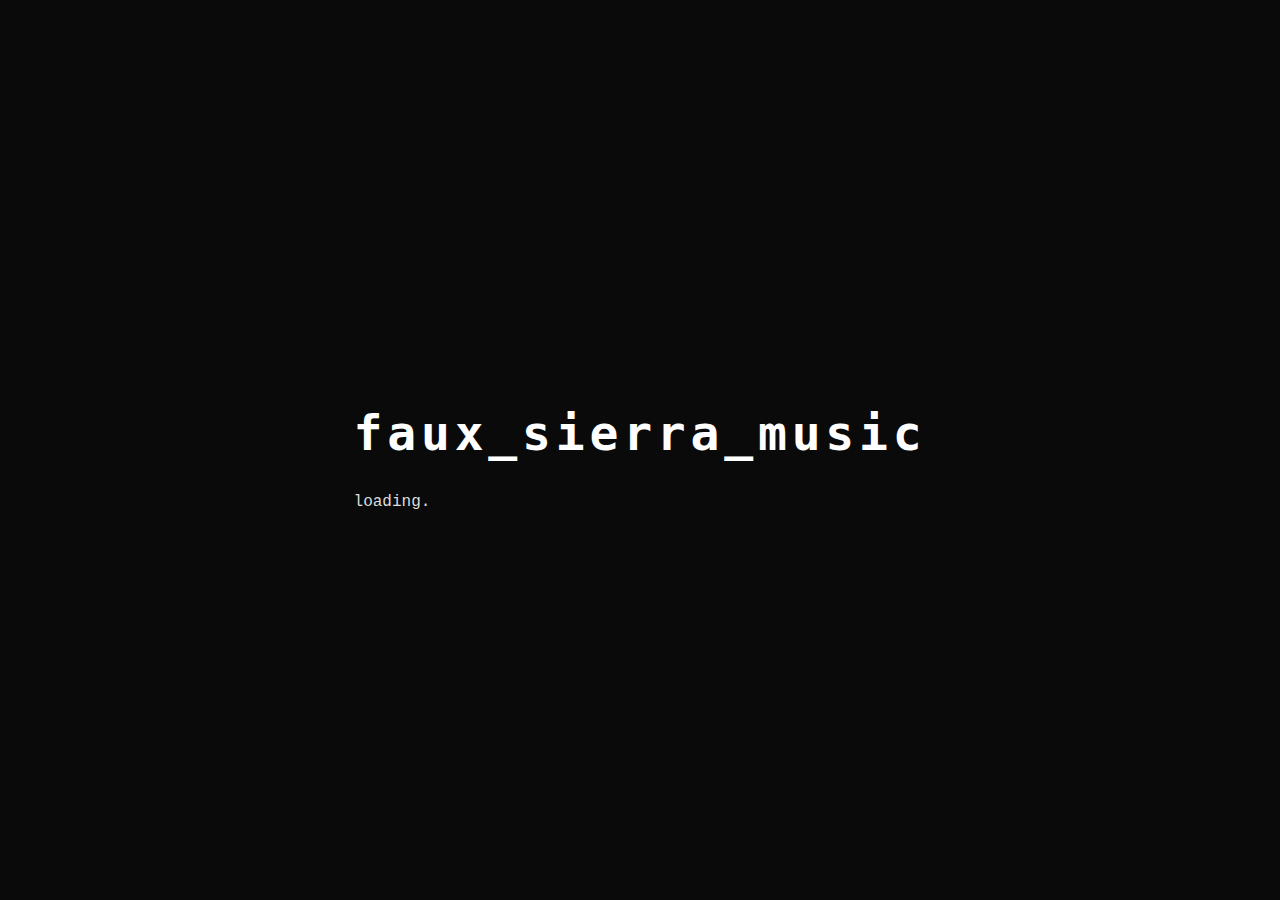
==== index.html @ 27863983 "Update index.html padding again" ====
<!DOCTYPE html>
<html lang="en">
<head>
    <meta charset="UTF-8">
    <meta name="viewport" content="width=device-width, initial-scale=1.0">
    <title>faux_sierra_music loading...</title>
    <style>
        body {
            margin: 0;
            padding: 0;
            font-family: 'Courier New', Courier, monospace;
            background-color: #0a0a0a;
            color: #ffffff;
            overflow: hidden;
        }

        @font-face {
            font-family: "Digital";
            src: url("https://fonts.cdnfonts.com/s/76256/digital-7.woff") format("woff");
        }

        .code-art-container {
            position: absolute;
            width: 100vw;
            height: 100vh;
            overflow: hidden;
            z-index: 1;
        }

       .code-line {
            position: absolute;
            font-size: 12px;
            color: rgba(255, 255, 255, 0.5);
            white-space: nowrap;
            opacity: 0;
            animation: fall linear infinite, fade-in linear forwards;
            animation-delay: var(--animation-delay, 0s);
        }

        .code-line.horizontal {
             animation: scroll linear infinite, fade-in linear forwards;
             animation-delay: var(--animation-delay, 0s);
        }

        .code-line.vertical {
            color: rgba(255, 255, 255, 0.8);
            animation: vertical-scroll linear infinite, fade-in linear forwards;
            animation-delay: var(--animation-delay, 0s);
            white-space: nowrap;
        }

        @keyframes fall {
            0% {
                transform: translateY(-100%);
            }
            100% {
                transform: translateY(100vh);
            }
        }

        @keyframes scroll {
            0% {
                transform: translateX(-100%);
            }
            100% {
                transform: translateX(100vw);
            }
        }

       @keyframes vertical-scroll {
             0% {
                transform: translateY(100vh) rotate(-90deg);
            }
            100% {
                transform: translateY(-100vh) rotate(-90deg);
            }
        }


        @keyframes fade-in {
            0% {
                opacity: 0;
            }
            100% {
                opacity: 0.5;
            }
        }

        .title-container {
            position: absolute;
            top: 50%;
            left: 50%;
            transform: translate(-50%, -50%);
            text-align: center;
            z-index: 10;
        }

        .title {
            font-size: 3rem;
            font-family: "Digital", monospace;
            color: #ffffff;
            font-weight: bold;
            letter-spacing: 0.1em;
        }

         .subtitle {
            font-size: 1rem;
            color: #dddddd;
            margin-top: 1rem;
            text-align: left;
            position: relative;
            left: -50%;
            transform: translateX(50%);
        }

        @keyframes dots {
            0% { content: ''; }
            33% { content: '.'; }
            66% { content: '..'; }
            100% { content: '...'; }
        }


        /* Styles for mobile devices */
        @media (max-width: 768px) {
            .title {
                font-size: 2rem;
                padding-left: 30px; /* add left padding */
                padding-right: 30px; /* add right padding */
            }
            .subtitle {
                font-size: 0.8rem;
                padding-left: 60px; /* add left padding */
                padding-right: 60px; /* add right padding */
             }

            .code-line {
                font-size: 8px;
             }
         }


        /* Styles for larger devices */
        @media (min-width: 769px) {
            .code-line {
                font-size: 12px;
             }
        }
    </style>
</head>
<body>
    <div class="code-art-container" id="code-container"></div>

    <div class="title-container">
        <h1 class="title">faux_sierra_music</h1>
        <p class="subtitle" id="loading-text">loading<span id="dots">...</span></p>
    </div>

    <script>
        // Function to generate random code snippets
         function generateRandomCode() {
            const snippets = [
                "function start() {",
                "let track = play(beat);",
                "const sound = mix(channel);",
                "if (loop) { fade(inout); }",
                "system.render(track);",
                "export { vibe };",
                "waveform.amplify();",
                "delay.effect = true;",
                "for (i = 0; i < infinite; i++) {",
                "return frequency(440);",
                "track.mixdown();",
                "import module from 'vibes';"
            ];
            return snippets[Math.floor(Math.random() * snippets.length)];
        }

        // Generate vertical text snippets
        function generateVerticalText() {
             const snippets = [
                "real music",
                "ethical ai",
                 "amazing plug-ins",
                 "music licensing"
             ]
             return snippets[Math.floor(Math.random() * snippets.length)]
         }


        // Generate cascading code lines
        function populateCodeLines() {
            const container = document.getElementById('code-container');
            const numVerticalLines = 1000;
            const numHorizontalLines = 25;
            const numVerticalScrollLines = 50;

            // Create vertical lines
            for (let i = 0; i < numVerticalLines; i++) {
                const line = document.createElement('div');
                line.className = 'code-line';
                line.textContent = generateRandomCode();
                line.style.left = `${Math.random() * 100}vw`;
                line.style.animationDuration = `${10 + Math.random() * 15}s`;
                line.style.setProperty('--animation-delay', `${Math.random() * 10}s`);
                container.appendChild(line);
            }

            // Create horizontal lines
            for (let i = 0; i < numHorizontalLines; i++) {
                const line = document.createElement('div');
                line.className = 'code-line horizontal';
                line.textContent = generateRandomCode();
                line.style.top = `${Math.random() * 100}vh`;
                line.style.animationDuration = `${10 + Math.random() * 20}s`;
                line.style.setProperty('--animation-delay', `${Math.random() * 10}s`);
                container.appendChild(line);
            }

            // Create vertical scrolling lines
             for (let i = 0; i < numVerticalScrollLines; i++) {
                const line = document.createElement('div');
                line.className = 'code-line vertical';
                line.textContent = generateVerticalText();
                line.style.left = `${Math.random() * 100}vw`;
                line.style.top = `${Math.random() * 100}vh`;
                line.style.animationDuration = `${10 + Math.random() * 20}s`;
                line.style.setProperty('--animation-delay', `${Math.random() * 10}s`);
                container.appendChild(line);
             }
        }

        // Animate the loading dots
        function animateLoadingDots() {
            const dotsElement = document.getElementById('dots');
            let dots = 0;

            setInterval(() => {
                dots = (dots + 1) % 4;
                dotsElement.textContent = '.'.repeat(dots);
            }, 500);
        }

        // Initialize the effects
        populateCodeLines();
        animateLoadingDots();
    </script>
</body>
</html>
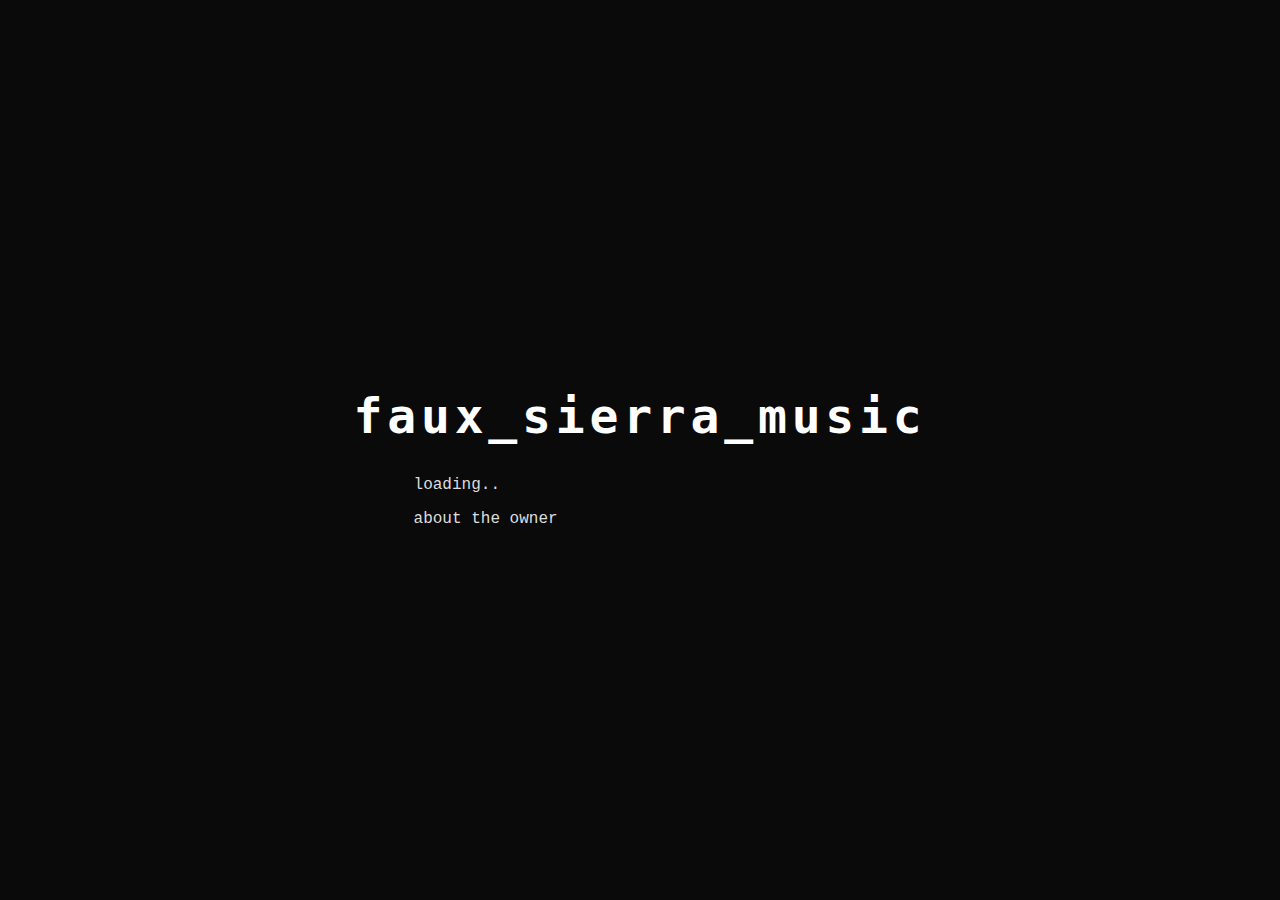
==== commit b2fc2db6: "Update index.html link" ====
--- a/index.html
+++ b/index.html
@@ -111,6 +111,8 @@
             position: relative;
             left: -50%;
             transform: translateX(50%);
+             padding-left: 60px; /* add left padding */
+                padding-right: 60px; /* add right padding */
         }
 
         @keyframes dots {
@@ -130,8 +132,7 @@
             }
             .subtitle {
                 font-size: 0.8rem;
-                padding-left: 60px; /* add left padding */
-                padding-right: 60px; /* add right padding */
+
              }
 
             .code-line {
@@ -154,6 +155,8 @@
     <div class="title-container">
         <h1 class="title">faux_sierra_music</h1>
         <p class="subtitle" id="loading-text">loading<span id="dots">...</span></p>
+                <p style="text-align:left; position:relative; left:-50%; transform:translateX(50%); padding-left: 60px; padding-right: 60px; margin-top: 0.3rem;"><a href="/harry.html" style="color: #dddddd; text-decoration:none;">about the owner</a></p>
+
     </div>
 
     <script>
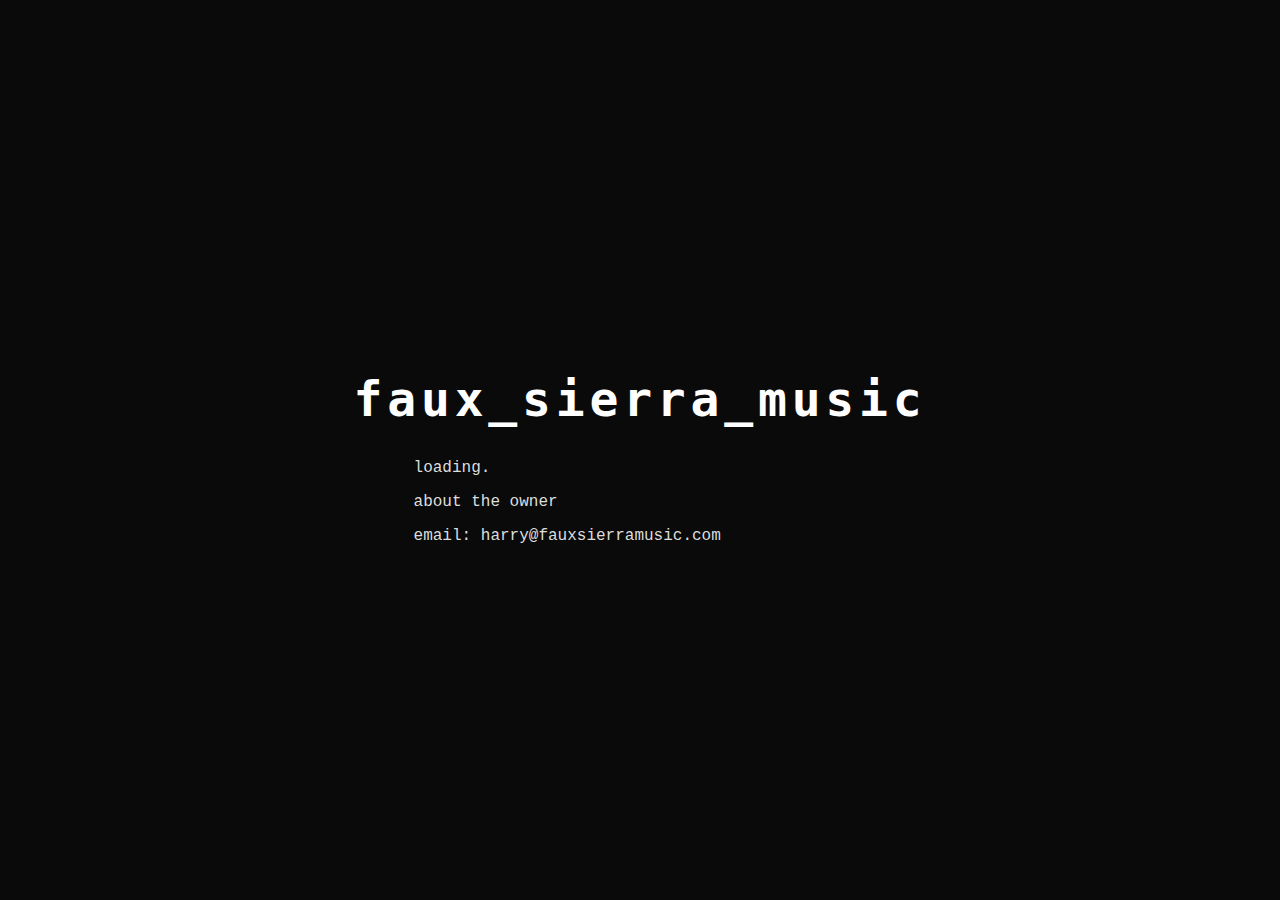
==== commit eee7aa73: "Update index.html with email" ====
--- a/index.html
+++ b/index.html
@@ -156,7 +156,7 @@
         <h1 class="title">faux_sierra_music</h1>
         <p class="subtitle" id="loading-text">loading<span id="dots">...</span></p>
                 <p style="text-align:left; position:relative; left:-50%; transform:translateX(50%); padding-left: 60px; padding-right: 60px; margin-top: 0.3rem;"><a href="/harry.html" style="color: #dddddd; text-decoration:none;">about the owner</a></p>
-
+        <p class="subtitle" id="loading-text">email: <span id="email">harry@fauxsierramusic.com</span></p>
     </div>
 
     <script>
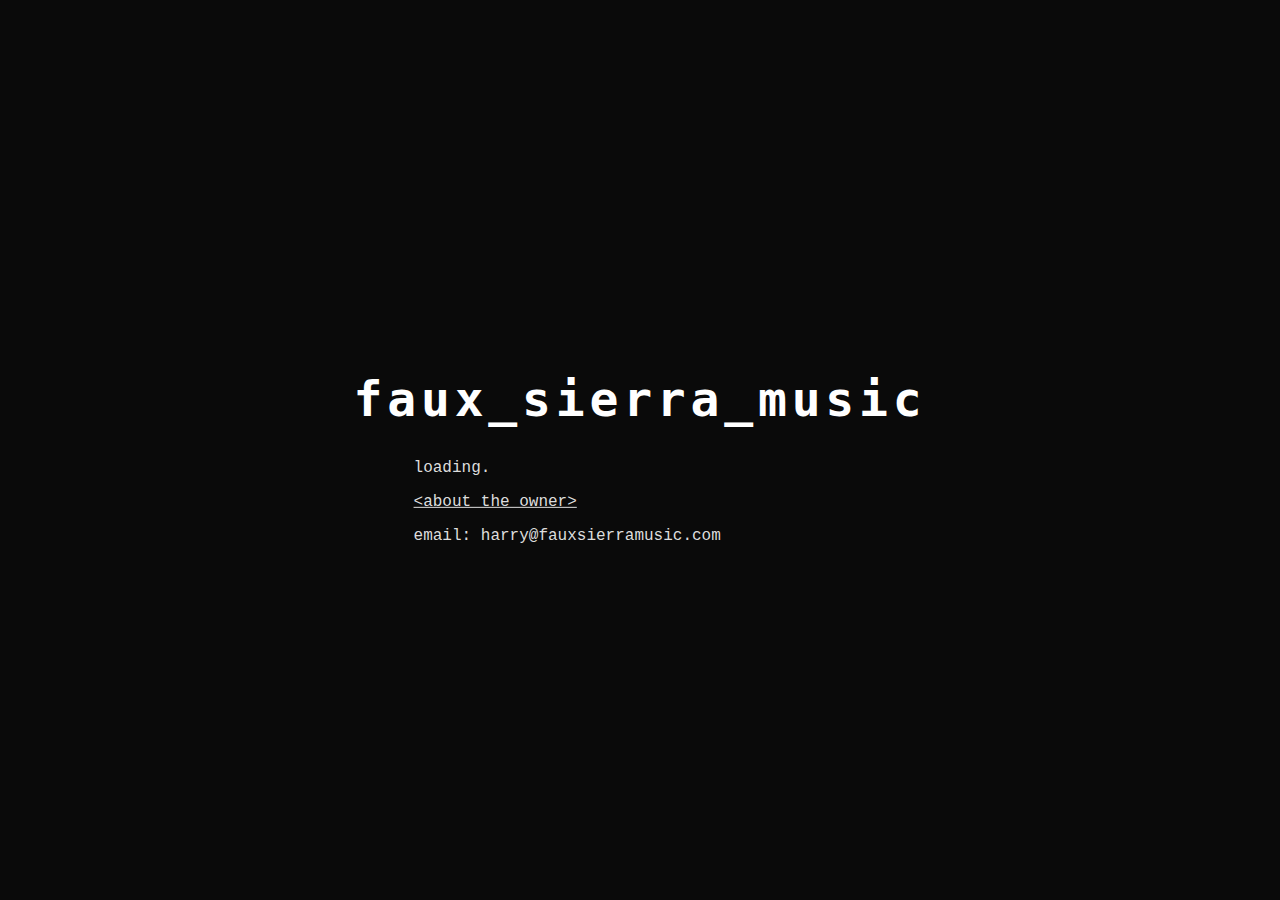
==== commit e45da2fc: "Update index.html underline" ====
--- a/index.html
+++ b/index.html
@@ -155,8 +155,7 @@
     <div class="title-container">
         <h1 class="title">faux_sierra_music</h1>
         <p class="subtitle" id="loading-text">loading<span id="dots">...</span></p>
-                <p style="text-align:left; position:relative; left:-50%; transform:translateX(50%); padding-left: 60px; padding-right: 60px; margin-top: 0.3rem;"><a href="/harry.html" style="color: #dddddd; text-decoration:none;">about the owner</a></p>
-        <p class="subtitle" id="loading-text">email: <span id="email">harry@fauxsierramusic.com</span></p>
+<p style="text-align:left; position:relative; left:-50%; transform:translateX(50%); padding-left: 60px; padding-right: 60px; margin-top: 0.3rem;"><a href="/harry.html" style="color: #dddddd; text-decoration:underline;">&lt;about the owner&gt;</a></p>        <p class="subtitle" id="loading-text">email: harry@fauxsierramusic.com</p>
     </div>
 
     <script>
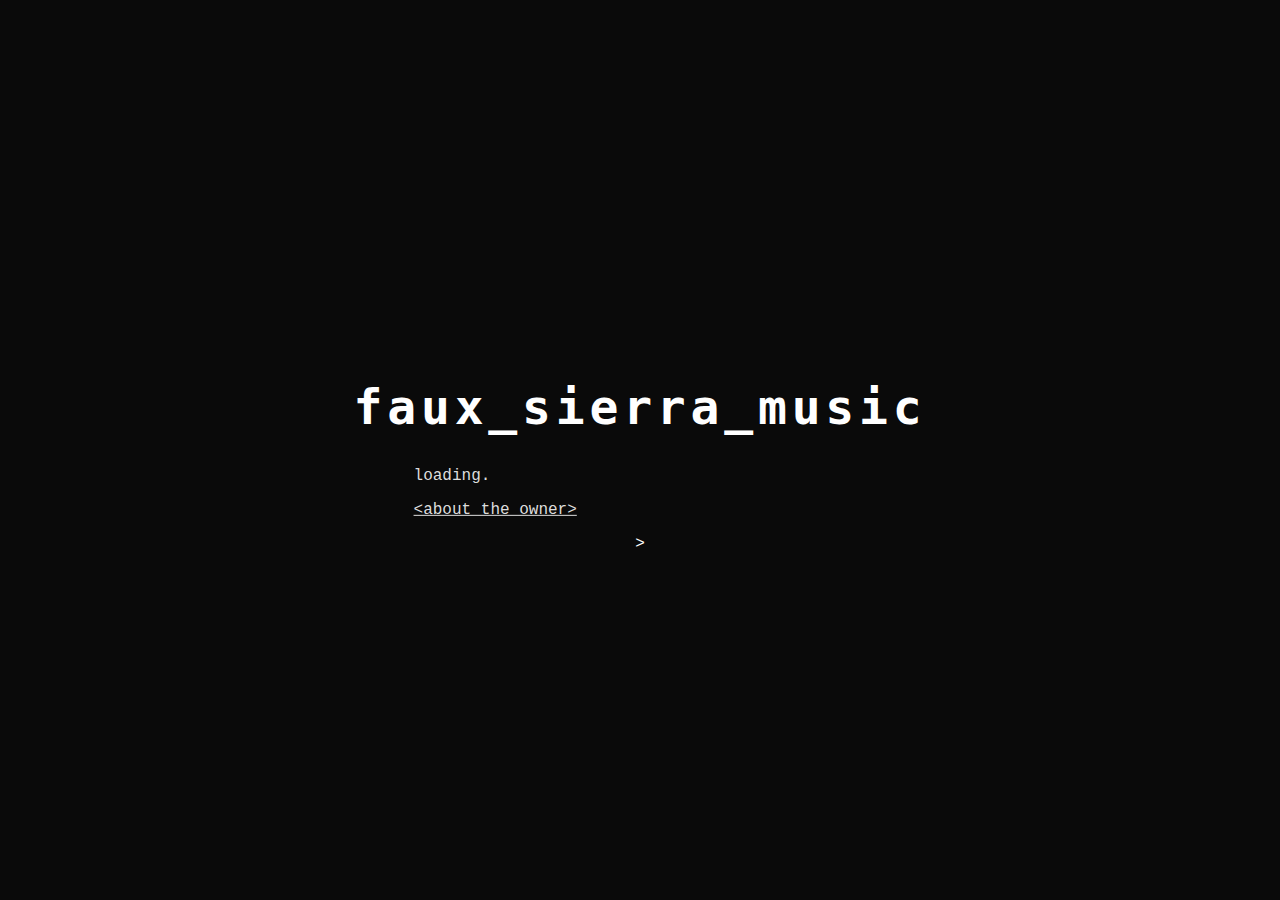
==== commit ab6b1eb8: "Update index.html" ====
--- a/index.html
+++ b/index.html
@@ -155,7 +155,7 @@
     <div class="title-container">
         <h1 class="title">faux_sierra_music</h1>
         <p class="subtitle" id="loading-text">loading<span id="dots">...</span></p>
-<p style="text-align:left; position:relative; left:-50%; transform:translateX(50%); padding-left: 60px; padding-right: 60px; margin-top: 0.3rem;"><a href="/harry.html" style="color: #dddddd; text-decoration:underline;">&lt;about the owner&gt;</a></p>        <p class="subtitle" id="loading-text">email: harry@fauxsierramusic.com</p>
+<p style="text-align:left; position:relative; left:-50%; transform:translateX(50%); padding-left: 60px; padding-right: 60px; margin-top: 0.3rem;"><a href="/harry.html" style="color: #dddddd; text-decoration:underline;">&lt;about the owner&gt;</a></p>        >
     </div>
 
     <script>
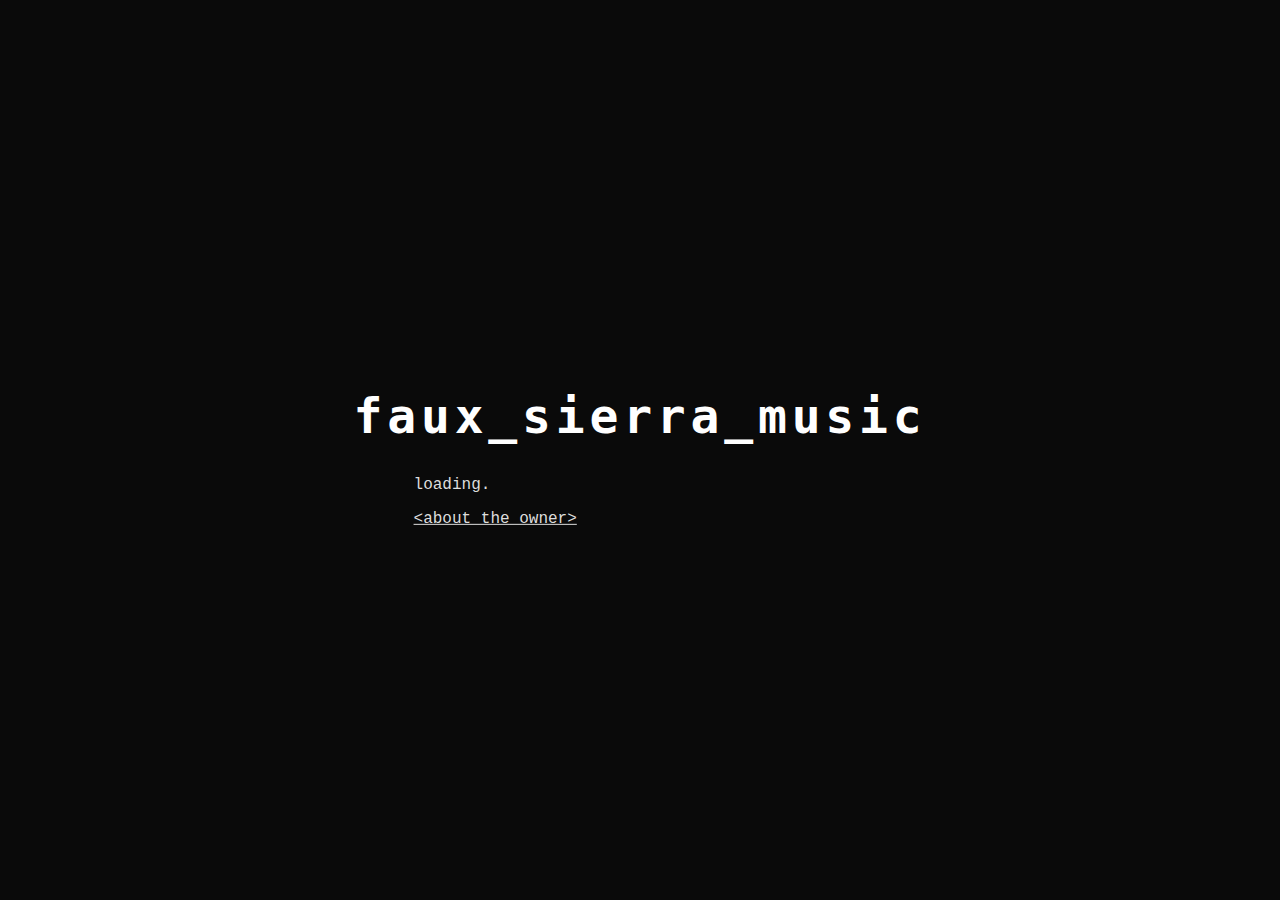
==== commit 22177bc4: "Update index.html" ====
--- a/index.html
+++ b/index.html
@@ -155,7 +155,7 @@
     <div class="title-container">
         <h1 class="title">faux_sierra_music</h1>
         <p class="subtitle" id="loading-text">loading<span id="dots">...</span></p>
-<p style="text-align:left; position:relative; left:-50%; transform:translateX(50%); padding-left: 60px; padding-right: 60px; margin-top: 0.3rem;"><a href="/harry.html" style="color: #dddddd; text-decoration:underline;">&lt;about the owner&gt;</a></p>        >
+<p style="text-align:left; position:relative; left:-50%; transform:translateX(50%); padding-left: 60px; padding-right: 60px; margin-top: 0.3rem;"><a href="/harry.html" style="color: #dddddd; text-decoration:underline;">&lt;about the owner&gt;</a></p>
     </div>
 
     <script>
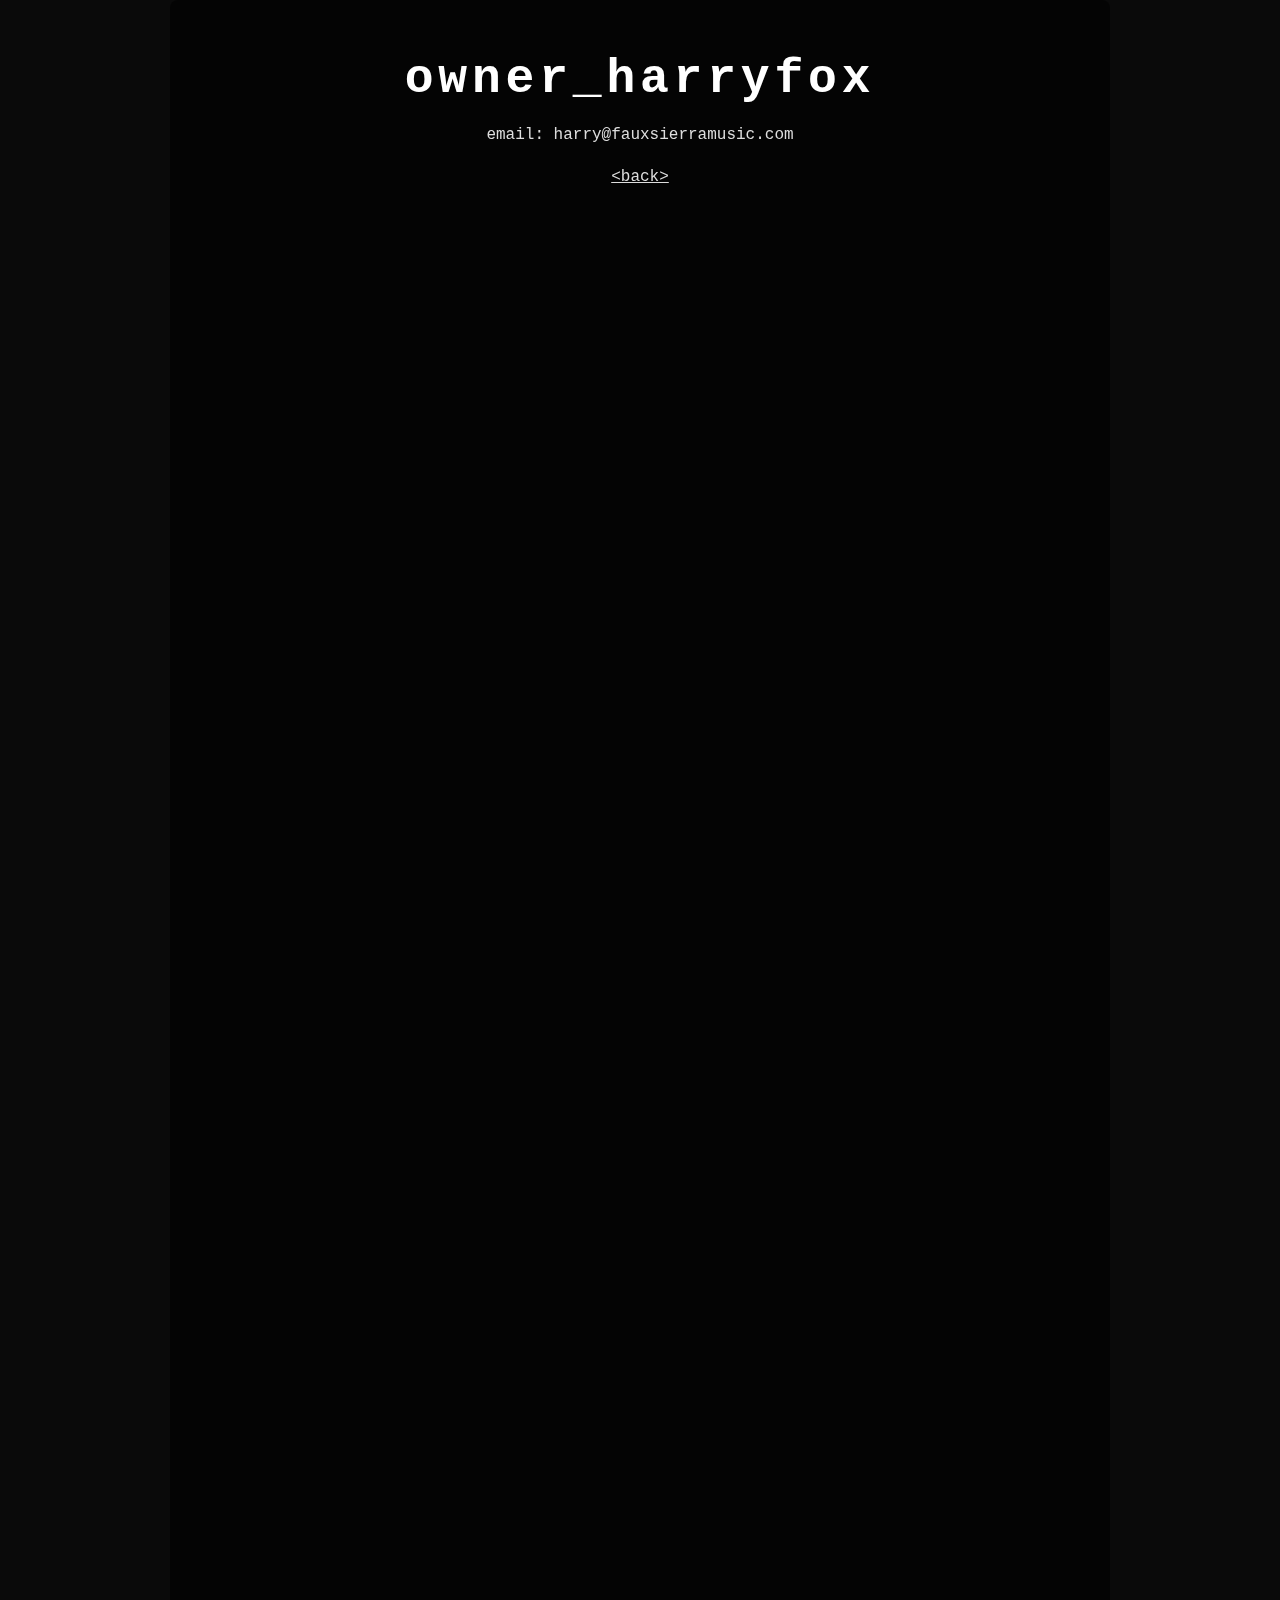
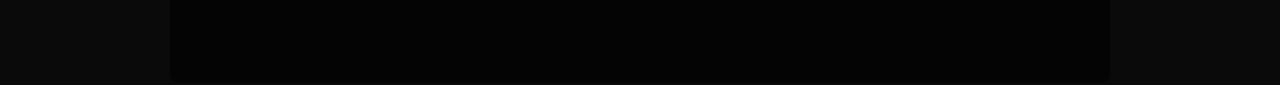
==== commit fc502fe8: "Update index.html" ====
--- a/index.html
+++ b/index.html
@@ -1,251 +1,257 @@
 <!DOCTYPE html>
 <html lang="en">
 <head>
-    <meta charset="UTF-8">
-    <meta name="viewport" content="width=device-width, initial-scale=1.0">
-    <title>faux_sierra_music loading...</title>
-    <style>
-        body {
-            margin: 0;
-            padding: 0;
-            font-family: 'Courier New', Courier, monospace;
-            background-color: #0a0a0a;
-            color: #ffffff;
-            overflow: hidden;
-        }
-
-        @font-face {
-            font-family: "Digital";
-            src: url("https://fonts.cdnfonts.com/s/76256/digital-7.woff") format("woff");
-        }
-
-        .code-art-container {
-            position: absolute;
-            width: 100vw;
-            height: 100vh;
-            overflow: hidden;
-            z-index: 1;
-        }
-
-       .code-line {
-            position: absolute;
-            font-size: 12px;
-            color: rgba(255, 255, 255, 0.5);
-            white-space: nowrap;
-            opacity: 0;
-            animation: fall linear infinite, fade-in linear forwards;
-            animation-delay: var(--animation-delay, 0s);
-        }
-
-        .code-line.horizontal {
-             animation: scroll linear infinite, fade-in linear forwards;
-             animation-delay: var(--animation-delay, 0s);
-        }
-
-        .code-line.vertical {
-            color: rgba(255, 255, 255, 0.8);
-            animation: vertical-scroll linear infinite, fade-in linear forwards;
-            animation-delay: var(--animation-delay, 0s);
-            white-space: nowrap;
-        }
-
-        @keyframes fall {
-            0% {
-                transform: translateY(-100%);
-            }
-            100% {
-                transform: translateY(100vh);
-            }
-        }
-
-        @keyframes scroll {
-            0% {
-                transform: translateX(-100%);
-            }
-            100% {
-                transform: translateX(100vw);
-            }
-        }
-
-       @keyframes vertical-scroll {
-             0% {
-                transform: translateY(100vh) rotate(-90deg);
-            }
-            100% {
-                transform: translateY(-100vh) rotate(-90deg);
-            }
-        }
-
-
-        @keyframes fade-in {
-            0% {
-                opacity: 0;
-            }
-            100% {
-                opacity: 0.5;
-            }
-        }
-
-        .title-container {
-            position: absolute;
-            top: 50%;
-            left: 50%;
-            transform: translate(-50%, -50%);
-            text-align: center;
-            z-index: 10;
-        }
-
-        .title {
-            font-size: 3rem;
-            font-family: "Digital", monospace;
-            color: #ffffff;
-            font-weight: bold;
-            letter-spacing: 0.1em;
-        }
-
-         .subtitle {
-            font-size: 1rem;
-            color: #dddddd;
-            margin-top: 1rem;
-            text-align: left;
-            position: relative;
-            left: -50%;
-            transform: translateX(50%);
-             padding-left: 60px; /* add left padding */
-                padding-right: 60px; /* add right padding */
-        }
-
-        @keyframes dots {
-            0% { content: ''; }
-            33% { content: '.'; }
-            66% { content: '..'; }
-            100% { content: '...'; }
-        }
-
-
-        /* Styles for mobile devices */
-        @media (max-width: 768px) {
-            .title {
-                font-size: 2rem;
-                padding-left: 30px; /* add left padding */
-                padding-right: 30px; /* add right padding */
-            }
-            .subtitle {
-                font-size: 0.8rem;
-
-             }
-
-            .code-line {
-                font-size: 8px;
-             }
-         }
-
-
-        /* Styles for larger devices */
-        @media (min-width: 769px) {
-            .code-line {
-                font-size: 12px;
-             }
-        }
-    </style>
+  <meta charset="UTF-8" />
+  <meta name="viewport" content="width=device-width, initial-scale=1.0" />
+  <title>fauxsierramusic_owner</title>
+  <style>
+    body {
+      margin: 0;
+      padding: 0;
+      font-family: 'Courier New', Courier, monospace;
+      background-color: #0a0a0a;
+      color: #ffffff;
+      /* Allow vertical scrolling while hiding horizontal overflow */
+      overflow-x: hidden;
+    }
+
+    @font-face {
+      font-family: "Digital";
+      src: url("https://fonts.cdnfonts.com/s/76256/digital-7.woff") format("woff");
+    }
+
+    /* Code art background styles */
+    .code-art-container {
+      position: fixed; /* Fixed so it stays in the background while scrolling */
+      top: 0;
+      left: 0;
+      width: 100vw;
+      height: 100vh;
+      overflow: hidden;
+      z-index: 1;
+      pointer-events: none; /* So the background doesn't block scrolling/taps */
+    }
+
+    .code-line {
+      position: absolute;
+      font-size: 12px;
+      color: rgba(255, 255, 255, 0.5);
+      white-space: nowrap;
+      opacity: 0;
+      animation: fall linear infinite, fade-in linear forwards;
+      animation-delay: var(--animation-delay, 0s);
+    }
+
+    .code-line.horizontal {
+      animation: scroll linear infinite, fade-in linear forwards;
+      animation-delay: var(--animation-delay, 0s);
+    }
+
+    .code-line.vertical {
+      color: rgba(255, 255, 255, 0.8);
+      animation: vertical-scroll linear infinite, fade-in linear forwards;
+      animation-delay: var(--animation-delay, 0s);
+      white-space: nowrap;
+    }
+
+    @keyframes fall {
+      0% {
+        transform: translateY(-100%);
+      }
+      100% {
+        transform: translateY(100vh);
+      }
+    }
+
+    @keyframes scroll {
+      0% {
+        transform: translateX(-100%);
+      }
+      100% {
+        transform: translateX(100vw);
+      }
+    }
+
+    @keyframes vertical-scroll {
+      0% {
+        transform: translateY(100vh) rotate(-90deg);
+      }
+      100% {
+        transform: translateY(-100vh) rotate(-90deg);
+      }
+    }
+
+    @keyframes fade-in {
+      0% {
+        opacity: 0;
+      }
+      100% {
+        opacity: 0.5;
+      }
+    }
+
+    /* Content container for the embeds */
+    .content-container {
+      position: relative; /* So it stacks above the fixed background */
+      z-index: 10;
+      max-width: 900px;
+      width: 100%;
+      margin: 0 auto;
+      padding: 20px;
+      text-align: center;
+      background: rgba(0, 0, 0, 0.6); /* Subtle overlay for readability */
+      border-radius: 8px;
+      /* Ensure there's enough height to scroll if needed */
+      min-height: 100vh;
+    }
+
+    .content-container h1 {
+      font-size: 3rem;
+      font-family: "Digital", monospace;
+      letter-spacing: 0.1em;
+      color: #ffffff;
+      margin-bottom: 20px;
+    }
+
+    .subtitle {
+      font-size: 1rem;
+      color: #dddddd;
+      margin-bottom: 1.5rem;
+    }
+
+    .back-link {
+      display: inline-block;
+      margin-bottom: 30px;
+      font-size: 1rem;
+      color: #dddddd;
+      text-decoration: underline;
+    }
+
+    .widget-container {
+      margin-bottom: 40px;
+    }
+
+    iframe.instagram-frame {
+      width: 100%;
+      height: 500px;
+      border: none;
+      margin-bottom: 20px;
+    }
+
+    iframe.spotify-embed {
+      width: 100%;
+      height: 352px;
+      border: none;
+      border-radius: 12px;
+    }
+
+    /* Responsive Styles */
+    @media (max-width: 768px) {
+      .content-container h1 {
+        font-size: 2rem;
+      }
+      .code-line {
+        font-size: 8px;
+      }
+    }
+    @media (min-width: 769px) {
+      .code-line {
+        font-size: 12px;
+      }
+    }
+  </style>
 </head>
 <body>
-    <div class="code-art-container" id="code-container"></div>
-
-    <div class="title-container">
-        <h1 class="title">faux_sierra_music</h1>
-        <p class="subtitle" id="loading-text">loading<span id="dots">...</span></p>
-<p style="text-align:left; position:relative; left:-50%; transform:translateX(50%); padding-left: 60px; padding-right: 60px; margin-top: 0.3rem;"><a href="/harry.html" style="color: #dddddd; text-decoration:underline;">&lt;about the owner&gt;</a></p>
+  <!-- Code art background container -->
+  <div class="code-art-container" id="code-container"></div>
+
+  <!-- Main content container -->
+  <div class="content-container">
+    <h1>owner_harryfox</h1>
+    <p class="subtitle">email: harry@fauxsierramusic.com</p>
+    <a class="back-link" href="index.html">&lt;back&gt;</a>
+
+    <div class="widget-container">
+      <!-- Instagram embed for harryfoxaus personal account -->
+      <iframe
+        class="instagram-frame"
+        src="https://www.instagram.com/harryfoxaus/embed"
+        scrolling="no"
+        allowtransparency="true"
+        frameborder="0">
+      </iframe>
+
+      <!-- Instagram embed for spacerunnerthedj account -->
+      <iframe
+        class="instagram-frame"
+        src="https://www.instagram.com/spacerunnerthedj/embed"
+        scrolling="no"
+        allowtransparency="true"
+        frameborder="0">
+      </iframe>
     </div>
 
-    <script>
-        // Function to generate random code snippets
-         function generateRandomCode() {
-            const snippets = [
-                "function start() {",
-                "let track = play(beat);",
-                "const sound = mix(channel);",
-                "if (loop) { fade(inout); }",
-                "system.render(track);",
-                "export { vibe };",
-                "waveform.amplify();",
-                "delay.effect = true;",
-                "for (i = 0; i < infinite; i++) {",
-                "return frequency(440);",
-                "track.mixdown();",
-                "import module from 'vibes';"
-            ];
-            return snippets[Math.floor(Math.random() * snippets.length)];
-        }
-
-        // Generate vertical text snippets
-        function generateVerticalText() {
-             const snippets = [
-                "real music",
-                "ethical ai",
-                 "amazing plug-ins",
-                 "music licensing"
-             ]
-             return snippets[Math.floor(Math.random() * snippets.length)]
-         }
-
-
-        // Generate cascading code lines
-        function populateCodeLines() {
-            const container = document.getElementById('code-container');
-            const numVerticalLines = 1000;
-            const numHorizontalLines = 25;
-            const numVerticalScrollLines = 50;
-
-            // Create vertical lines
-            for (let i = 0; i < numVerticalLines; i++) {
-                const line = document.createElement('div');
-                line.className = 'code-line';
-                line.textContent = generateRandomCode();
-                line.style.left = `${Math.random() * 100}vw`;
-                line.style.animationDuration = `${10 + Math.random() * 15}s`;
-                line.style.setProperty('--animation-delay', `${Math.random() * 10}s`);
-                container.appendChild(line);
-            }
-
-            // Create horizontal lines
-            for (let i = 0; i < numHorizontalLines; i++) {
-                const line = document.createElement('div');
-                line.className = 'code-line horizontal';
-                line.textContent = generateRandomCode();
-                line.style.top = `${Math.random() * 100}vh`;
-                line.style.animationDuration = `${10 + Math.random() * 20}s`;
-                line.style.setProperty('--animation-delay', `${Math.random() * 10}s`);
-                container.appendChild(line);
-            }
-
-            // Create vertical scrolling lines
-             for (let i = 0; i < numVerticalScrollLines; i++) {
-                const line = document.createElement('div');
-                line.className = 'code-line vertical';
-                line.textContent = generateVerticalText();
-                line.style.left = `${Math.random() * 100}vw`;
-                line.style.top = `${Math.random() * 100}vh`;
-                line.style.animationDuration = `${10 + Math.random() * 20}s`;
-                line.style.setProperty('--animation-delay', `${Math.random() * 10}s`);
-                container.appendChild(line);
-             }
-        }
-
-        // Animate the loading dots
-        function animateLoadingDots() {
-            const dotsElement = document.getElementById('dots');
-            let dots = 0;
-
-            setInterval(() => {
-                dots = (dots + 1) % 4;
-                dotsElement.textContent = '.'.repeat(dots);
-            }, 500);
-        }
-
-        // Initialize the effects
-        populateCodeLines();
-        animateLoadingDots();
-    </script>
-</body>
-</html>
+    <!-- Spotify embed for Spacerunner song "fade" -->
+    <iframe
+      class="spotify-embed"
+      style="border-radius:12px"
+      src="https://open.spotify.com/embed/track/0qdnsWBdLTX8cReUG6eXwF?utm_source=generator"
+      allowfullscreen=""
+      allow="autoplay; clipboard-write; encrypted-media; fullscreen; picture-in-picture"
+      loading="lazy">
+    </iframe>
+  </div>
+
+  <script>
+    // Function to generate random code snippets
+    function generateRandomCode() {
+      const snippets = [
+        "function start() {",
+        "let track = play(beat);",
+        "const sound = mix(channel);",
+        "if (loop) { fade(inout); }",
+        "system.render(track);",
+        "export { vibe };",
+        "waveform.amplify();",
+        "delay.effect = true;",
+        "for (i = 0; i < infinite; i++) {",
+        "return frequency(440);",
+        "track.mixdown();",
+        "import module from 'vibes';"
+      ];
+      return snippets[Math.floor(Math.random() * snippets.length)];
+    }
+
+    // Generate vertical text snippets
+    function generateVerticalText() {
+      const snippets = [
+        "real music",
+        "ethical ai",
+        "amazing plug-ins",
+        "music licensing"
+      ];
+      return snippets[Math.floor(Math.random() * snippets.length)];
+    }
+
+    // Populate background with animated code lines
+    function populateCodeLines() {
+      const container = document.getElementById('code-container');
+      const numVerticalLines = 1000;
+      const numHorizontalLines = 25;
+      const numVerticalScrollLines = 50;
+
+      // Create vertical lines
+      for (let i = 0; i < numVerticalLines; i++) {
+        const line = document.createElement('div');
+        line.className = 'code-line';
+        line.textContent = generateRandomCode();
+        line.style.left = `${Math.random() * 100}vw`;
+        line.style.animationDuration = `${10 + Math.random() * 15}s`;
+        line.style.setProperty('--animation-delay', `${Math.random() * 10}s`);
+        container.appendChild(line);
+      }
+
+      // Create horizontal lines
+      for (let i = 0; i < numHorizontalLines; i++) {
+        const line = document.createElement('div');
+        line.className = 'code-line ho
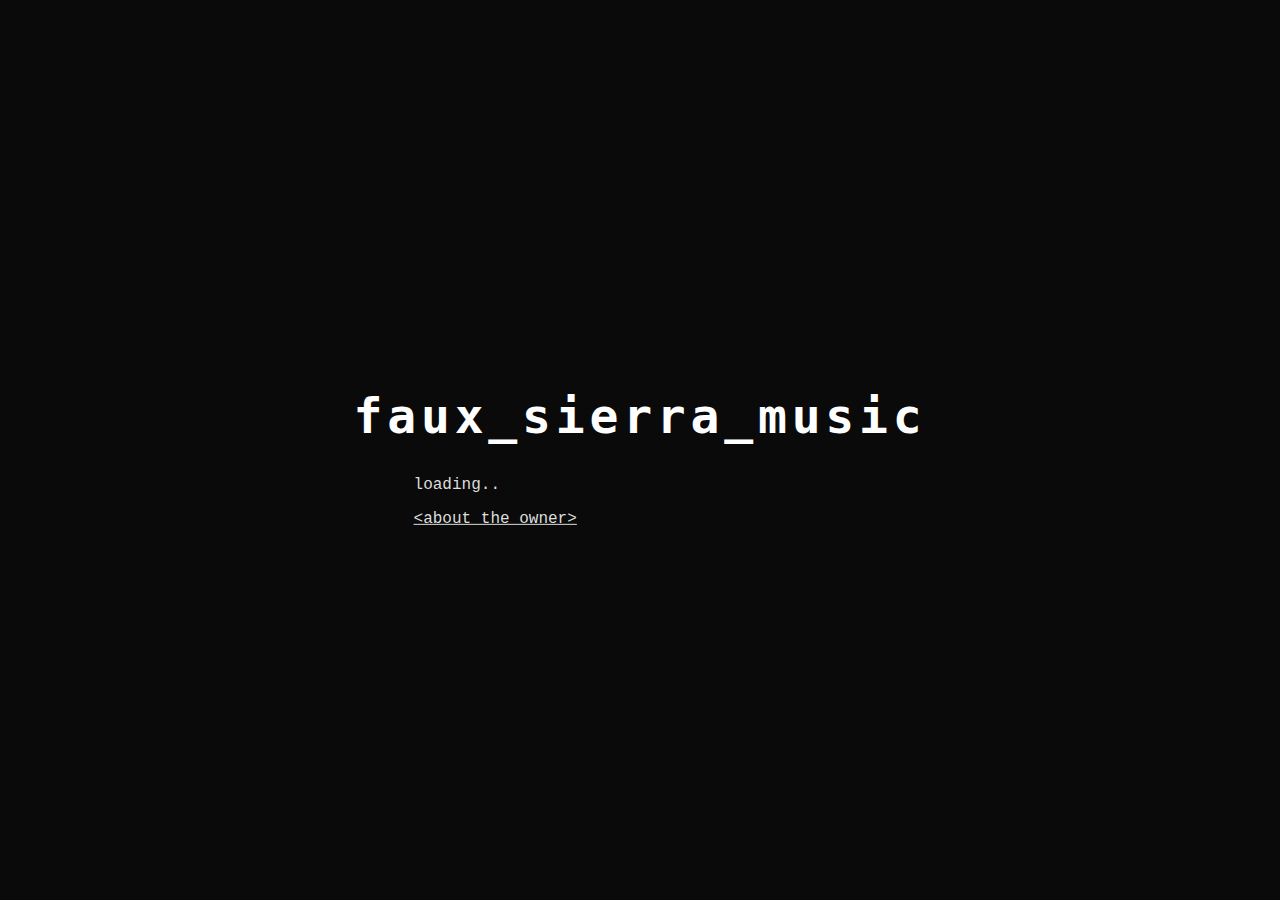
==== commit 0bfab425: "Update index.html" ====
--- a/index.html
+++ b/index.html
@@ -1,257 +1,251 @@
 <!DOCTYPE html>
 <html lang="en">
 <head>
-  <meta charset="UTF-8" />
-  <meta name="viewport" content="width=device-width, initial-scale=1.0" />
-  <title>fauxsierramusic_owner</title>
-  <style>
-    body {
-      margin: 0;
-      padding: 0;
-      font-family: 'Courier New', Courier, monospace;
-      background-color: #0a0a0a;
-      color: #ffffff;
-      /* Allow vertical scrolling while hiding horizontal overflow */
-      overflow-x: hidden;
-    }
-
-    @font-face {
-      font-family: "Digital";
-      src: url("https://fonts.cdnfonts.com/s/76256/digital-7.woff") format("woff");
-    }
-
-    /* Code art background styles */
-    .code-art-container {
-      position: fixed; /* Fixed so it stays in the background while scrolling */
-      top: 0;
-      left: 0;
-      width: 100vw;
-      height: 100vh;
-      overflow: hidden;
-      z-index: 1;
-      pointer-events: none; /* So the background doesn't block scrolling/taps */
-    }
-
-    .code-line {
-      position: absolute;
-      font-size: 12px;
-      color: rgba(255, 255, 255, 0.5);
-      white-space: nowrap;
-      opacity: 0;
-      animation: fall linear infinite, fade-in linear forwards;
-      animation-delay: var(--animation-delay, 0s);
-    }
-
-    .code-line.horizontal {
-      animation: scroll linear infinite, fade-in linear forwards;
-      animation-delay: var(--animation-delay, 0s);
-    }
-
-    .code-line.vertical {
-      color: rgba(255, 255, 255, 0.8);
-      animation: vertical-scroll linear infinite, fade-in linear forwards;
-      animation-delay: var(--animation-delay, 0s);
-      white-space: nowrap;
-    }
-
-    @keyframes fall {
-      0% {
-        transform: translateY(-100%);
-      }
-      100% {
-        transform: translateY(100vh);
-      }
-    }
-
-    @keyframes scroll {
-      0% {
-        transform: translateX(-100%);
-      }
-      100% {
-        transform: translateX(100vw);
-      }
-    }
-
-    @keyframes vertical-scroll {
-      0% {
-        transform: translateY(100vh) rotate(-90deg);
-      }
-      100% {
-        transform: translateY(-100vh) rotate(-90deg);
-      }
-    }
-
-    @keyframes fade-in {
-      0% {
-        opacity: 0;
-      }
-      100% {
-        opacity: 0.5;
-      }
-    }
-
-    /* Content container for the embeds */
-    .content-container {
-      position: relative; /* So it stacks above the fixed background */
-      z-index: 10;
-      max-width: 900px;
-      width: 100%;
-      margin: 0 auto;
-      padding: 20px;
-      text-align: center;
-      background: rgba(0, 0, 0, 0.6); /* Subtle overlay for readability */
-      border-radius: 8px;
-      /* Ensure there's enough height to scroll if needed */
-      min-height: 100vh;
-    }
-
-    .content-container h1 {
-      font-size: 3rem;
-      font-family: "Digital", monospace;
-      letter-spacing: 0.1em;
-      color: #ffffff;
-      margin-bottom: 20px;
-    }
-
-    .subtitle {
-      font-size: 1rem;
-      color: #dddddd;
-      margin-bottom: 1.5rem;
-    }
-
-    .back-link {
-      display: inline-block;
-      margin-bottom: 30px;
-      font-size: 1rem;
-      color: #dddddd;
-      text-decoration: underline;
-    }
-
-    .widget-container {
-      margin-bottom: 40px;
-    }
-
-    iframe.instagram-frame {
-      width: 100%;
-      height: 500px;
-      border: none;
-      margin-bottom: 20px;
-    }
-
-    iframe.spotify-embed {
-      width: 100%;
-      height: 352px;
-      border: none;
-      border-radius: 12px;
-    }
-
-    /* Responsive Styles */
-    @media (max-width: 768px) {
-      .content-container h1 {
-        font-size: 2rem;
-      }
-      .code-line {
-        font-size: 8px;
-      }
-    }
-    @media (min-width: 769px) {
-      .code-line {
-        font-size: 12px;
-      }
-    }
-  </style>
+    <meta charset="UTF-8">
+    <meta name="viewport" content="width=device-width, initial-scale=1.0">
+    <title>faux_sierra_music loading...</title>
+    <style>
+        body {
+            margin: 0;
+            padding: 0;
+            font-family: 'Courier New', Courier, monospace;
+            background-color: #0a0a0a;
+            color: #ffffff;
+            overflow: hidden;
+        }
+
+        @font-face {
+            font-family: "Digital";
+            src: url("https://fonts.cdnfonts.com/s/76256/digital-7.woff") format("woff");
+        }
+
+        .code-art-container {
+            position: absolute;
+            width: 100vw;
+            height: 100vh;
+            overflow: hidden;
+            z-index: 1;
+        }
+
+       .code-line {
+            position: absolute;
+            font-size: 12px;
+            color: rgba(255, 255, 255, 0.5);
+            white-space: nowrap;
+            opacity: 0;
+            animation: fall linear infinite, fade-in linear forwards;
+            animation-delay: var(--animation-delay, 0s);
+        }
+
+        .code-line.horizontal {
+             animation: scroll linear infinite, fade-in linear forwards;
+             animation-delay: var(--animation-delay, 0s);
+        }
+
+        .code-line.vertical {
+            color: rgba(255, 255, 255, 0.8);
+            animation: vertical-scroll linear infinite, fade-in linear forwards;
+            animation-delay: var(--animation-delay, 0s);
+            white-space: nowrap;
+        }
+
+        @keyframes fall {
+            0% {
+                transform: translateY(-100%);
+            }
+            100% {
+                transform: translateY(100vh);
+            }
+        }
+
+        @keyframes scroll {
+            0% {
+                transform: translateX(-100%);
+            }
+            100% {
+                transform: translateX(100vw);
+            }
+        }
+
+       @keyframes vertical-scroll {
+             0% {
+                transform: translateY(100vh) rotate(-90deg);
+            }
+            100% {
+                transform: translateY(-100vh) rotate(-90deg);
+            }
+        }
+
+
+        @keyframes fade-in {
+            0% {
+                opacity: 0;
+            }
+            100% {
+                opacity: 0.5;
+            }
+        }
+
+        .title-container {
+            position: absolute;
+            top: 50%;
+            left: 50%;
+            transform: translate(-50%, -50%);
+            text-align: center;
+            z-index: 10;
+        }
+
+        .title {
+            font-size: 3rem;
+            font-family: "Digital", monospace;
+            color: #ffffff;
+            font-weight: bold;
+            letter-spacing: 0.1em;
+        }
+
+         .subtitle {
+            font-size: 1rem;
+            color: #dddddd;
+            margin-top: 1rem;
+            text-align: left;
+            position: relative;
+            left: -50%;
+            transform: translateX(50%);
+             padding-left: 60px; /* add left padding */
+                padding-right: 60px; /* add right padding */
+        }
+
+        @keyframes dots {
+            0% { content: ''; }
+            33% { content: '.'; }
+            66% { content: '..'; }
+            100% { content: '...'; }
+        }
+
+
+        /* Styles for mobile devices */
+        @media (max-width: 768px) {
+            .title {
+                font-size: 2rem;
+                padding-left: 30px; /* add left padding */
+                padding-right: 30px; /* add right padding */
+            }
+            .subtitle {
+                font-size: 0.8rem;
+
+             }
+
+            .code-line {
+                font-size: 8px;
+             }
+         }
+
+
+        /* Styles for larger devices */
+        @media (min-width: 769px) {
+            .code-line {
+                font-size: 12px;
+             }
+        }
+    </style>
 </head>
 <body>
-  <!-- Code art background container -->
-  <div class="code-art-container" id="code-container"></div>
-
-  <!-- Main content container -->
-  <div class="content-container">
-    <h1>owner_harryfox</h1>
-    <p class="subtitle">email: harry@fauxsierramusic.com</p>
-    <a class="back-link" href="index.html">&lt;back&gt;</a>
-
-    <div class="widget-container">
-      <!-- Instagram embed for harryfoxaus personal account -->
-      <iframe
-        class="instagram-frame"
-        src="https://www.instagram.com/harryfoxaus/embed"
-        scrolling="no"
-        allowtransparency="true"
-        frameborder="0">
-      </iframe>
-
-      <!-- Instagram embed for spacerunnerthedj account -->
-      <iframe
-        class="instagram-frame"
-        src="https://www.instagram.com/spacerunnerthedj/embed"
-        scrolling="no"
-        allowtransparency="true"
-        frameborder="0">
-      </iframe>
+    <div class="code-art-container" id="code-container"></div>
+
+    <div class="title-container">
+        <h1 class="title">faux_sierra_music</h1>
+        <p class="subtitle" id="loading-text">loading<span id="dots">...</span></p>
+<p style="text-align:left; position:relative; left:-50%; transform:translateX(50%); padding-left: 60px; padding-right: 60px; margin-top: 0.3rem;"><a href="/harry.html" style="color: #dddddd; text-decoration:underline;">&lt;about the owner&gt;</a></p>
     </div>
 
-    <!-- Spotify embed for Spacerunner song "fade" -->
-    <iframe
-      class="spotify-embed"
-      style="border-radius:12px"
-      src="https://open.spotify.com/embed/track/0qdnsWBdLTX8cReUG6eXwF?utm_source=generator"
-      allowfullscreen=""
-      allow="autoplay; clipboard-write; encrypted-media; fullscreen; picture-in-picture"
-      loading="lazy">
-    </iframe>
-  </div>
-
-  <script>
-    // Function to generate random code snippets
-    function generateRandomCode() {
-      const snippets = [
-        "function start() {",
-        "let track = play(beat);",
-        "const sound = mix(channel);",
-        "if (loop) { fade(inout); }",
-        "system.render(track);",
-        "export { vibe };",
-        "waveform.amplify();",
-        "delay.effect = true;",
-        "for (i = 0; i < infinite; i++) {",
-        "return frequency(440);",
-        "track.mixdown();",
-        "import module from 'vibes';"
-      ];
-      return snippets[Math.floor(Math.random() * snippets.length)];
-    }
-
-    // Generate vertical text snippets
-    function generateVerticalText() {
-      const snippets = [
-        "real music",
-        "ethical ai",
-        "amazing plug-ins",
-        "music licensing"
-      ];
-      return snippets[Math.floor(Math.random() * snippets.length)];
-    }
-
-    // Populate background with animated code lines
-    function populateCodeLines() {
-      const container = document.getElementById('code-container');
-      const numVerticalLines = 1000;
-      const numHorizontalLines = 25;
-      const numVerticalScrollLines = 50;
-
-      // Create vertical lines
-      for (let i = 0; i < numVerticalLines; i++) {
-        const line = document.createElement('div');
-        line.className = 'code-line';
-        line.textContent = generateRandomCode();
-        line.style.left = `${Math.random() * 100}vw`;
-        line.style.animationDuration = `${10 + Math.random() * 15}s`;
-        line.style.setProperty('--animation-delay', `${Math.random() * 10}s`);
-        container.appendChild(line);
-      }
-
-      // Create horizontal lines
-      for (let i = 0; i < numHorizontalLines; i++) {
-        const line = document.createElement('div');
-        line.className = 'code-line ho
+    <script>
+        // Function to generate random code snippets
+         function generateRandomCode() {
+            const snippets = [
+                "function start() {",
+                "let track = play(beat);",
+                "const sound = mix(channel);",
+                "if (loop) { fade(inout); }",
+                "system.render(track);",
+                "export { vibe };",
+                "waveform.amplify();",
+                "delay.effect = true;",
+                "for (i = 0; i < infinite; i++) {",
+                "return frequency(440);",
+                "track.mixdown();",
+                "import module from 'vibes';"
+            ];
+            return snippets[Math.floor(Math.random() * snippets.length)];
+        }
+
+        // Generate vertical text snippets
+        function generateVerticalText() {
+             const snippets = [
+                "real music",
+                "ethical ai",
+                 "amazing plug-ins",
+                 "music licensing"
+             ]
+             return snippets[Math.floor(Math.random() * snippets.length)]
+         }
+
+
+        // Generate cascading code lines
+        function populateCodeLines() {
+            const container = document.getElementById('code-container');
+            const numVerticalLines = 1000;
+            const numHorizontalLines = 25;
+            const numVerticalScrollLines = 50;
+
+            // Create vertical lines
+            for (let i = 0; i < numVerticalLines; i++) {
+                const line = document.createElement('div');
+                line.className = 'code-line';
+                line.textContent = generateRandomCode();
+                line.style.left = `${Math.random() * 100}vw`;
+                line.style.animationDuration = `${10 + Math.random() * 15}s`;
+                line.style.setProperty('--animation-delay', `${Math.random() * 10}s`);
+                container.appendChild(line);
+            }
+
+            // Create horizontal lines
+            for (let i = 0; i < numHorizontalLines; i++) {
+                const line = document.createElement('div');
+                line.className = 'code-line horizontal';
+                line.textContent = generateRandomCode();
+                line.style.top = `${Math.random() * 100}vh`;
+                line.style.animationDuration = `${10 + Math.random() * 20}s`;
+                line.style.setProperty('--animation-delay', `${Math.random() * 10}s`);
+                container.appendChild(line);
+            }
+
+            // Create vertical scrolling lines
+             for (let i = 0; i < numVerticalScrollLines; i++) {
+                const line = document.createElement('div');
+                line.className = 'code-line vertical';
+                line.textContent = generateVerticalText();
+                line.style.left = `${Math.random() * 100}vw`;
+                line.style.top = `${Math.random() * 100}vh`;
+                line.style.animationDuration = `${10 + Math.random() * 20}s`;
+                line.style.setProperty('--animation-delay', `${Math.random() * 10}s`);
+                container.appendChild(line);
+             }
+        }
+
+        // Animate the loading dots
+        function animateLoadingDots() {
+            const dotsElement = document.getElementById('dots');
+            let dots = 0;
+
+            setInterval(() => {
+                dots = (dots + 1) % 4;
+                dotsElement.textContent = '.'.repeat(dots);
+            }, 500);
+        }
+
+        // Initialize the effects
+        populateCodeLines();
+        animateLoadingDots();
+    </script>
+</body>
+</html>
